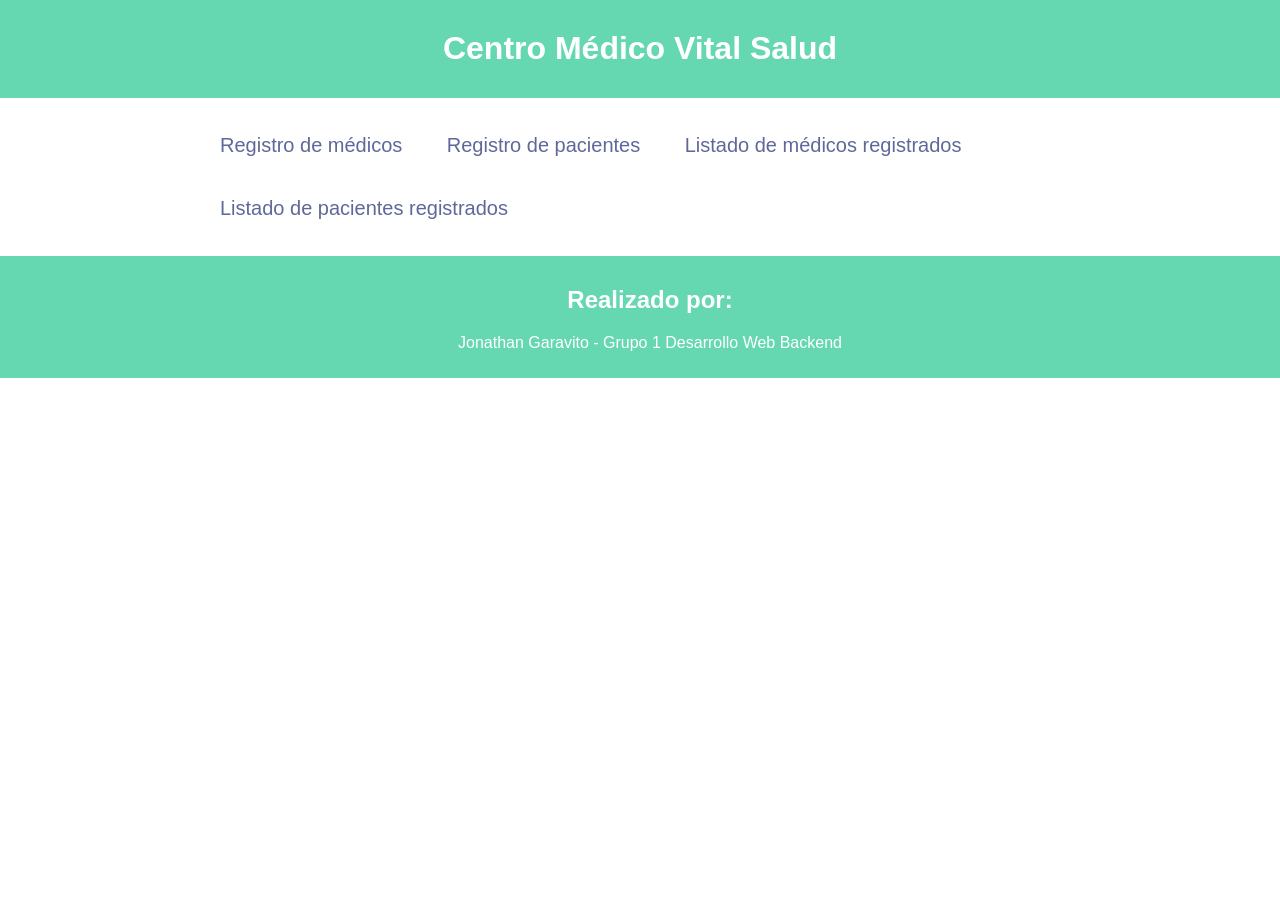
==== public/index.html @ 0321a4ac "Creación y subida  del segundo proyecto" ====
<!DOCTYPE html>
<html lang="en">

<head>
    <meta charset="UTF-8">
    <meta name="viewport" content="width=device-width, initial-scale=1.0">
    <title>Centro Medico Backend</title>
    <link rel="stylesheet" href="./stylesheets/style.css">
</head>

<body>
    <div class="fondo">
        <header>
            <h1>Centro Médico Vital Salud</h1>
        </header>
        <main class="listado-container">
            <ul class="listado-servicios">
                <li><a href="registro-medicos.html">Registro de médicos</a></li>
                <li><a href="html/registro-pacientes.html">Registro de pacientes</a></li>
                <li><a href="html/listado-medicos.html">Listado de médicos registrados</a></li>
                <li><a href="html/listado-pacientes.html">Listado de pacientes registrados</a></li>
            </ul>
        </main>
        <footer class="pie-principal">
            <h2>Realizado por:</h2>
            <p>Jonathan Garavito - Grupo 1 Desarrollo Web Backend</p>
        </footer>
    </div>
</body>

</html>
---- public/stylesheets/style.css ----
/* Estilos CSS para el formulario */
body {
  font-family: 'Segoe UI', Tahoma, Geneva, Verdana, sans-serif;
  /* background-color: #f5f5f5; */
  background-image: url("../img/medical-banner-with-doctor-holding-stethoscope.jpg");
  background-size: cover;
  background-position: center center;
  background-repeat: no-repeat;
  background-attachment: fixed;
  min-height: 100vh;
  color: #333;
  margin: 0;
  padding: 0;

}

header,
footer {
  background-color: #65d8b2;
  color: #fff;
  padding: 10px;
}

footer {
  position: static;
  bottom: 0;
  width: 100%;
}

.pie-principal {
  position: relative;
  bottom: 0;
}


footer p {
  text-align: center;
}

h1,
h2 {
  margin-top: 20px;
  text-align: center;
}

main {
  width: 100%;
  margin: auto;
}

li {
  list-style: none;
  display: inline-block;
  padding: 20px;
}

.container-form {
  max-width: 50%;
  margin: auto;
}

.container-bottom {
  max-width: fit-content;
  margin-left: auto;
  margin-right: auto;
}

label {
  display: block;
  margin-bottom: 5px;
  font-weight: bold;
}

input,
select {
  display: block;
  width: 100%;
  margin-bottom: 15px;
  padding: 10px;
  border: 2px solid #ccc;
  border-radius: 4px;
  font-size: 16px;
  font-family: sans-serif;
  box-sizing: border-box;
}

input[type="submit"],
input[type="button"] {
  background-color: #5fc5c5;
  color: white;
  border: none;
  border-radius: 4px;
  cursor: pointer;
  padding: 12px 20px;
  font-size: 16px;
  font-family: sans-serif;
  transition: background-color 0.3s ease;
}

input[type="submit"]:hover {
  background-color: #19a8e0;
}

span {
  color: red;
}

/* Estilos CSS para las tablas */
table {
  border-collapse: collapse;
  width: 85%;
  font-size: 16px;
  font-family: sans-serif;
  margin-bottom: 30px;
  margin-left: auto;
  margin-right: auto;
  box-shadow: 5px 5px 40px;
}

th,
td {
  padding: 10px;
  text-align: center;
  border: 2px solid #000000;
  background-color: #ffffff;

}

td {
  color: #000000;
}

th {
  background-color: #c0dde2;
  font-weight: bold;
}

.tabla-container {
  max-width: 80%;
}

.listado-container {
  max-width: 75%;



}

.boton-container {
  margin-block: 30px;

}

a {
  text-decoration: none;
}

.listado-servicios a {
  color: #5f689b;
  font-size: 20px;
}

.listado-servicios li::marker {
  content: 🐾;
}
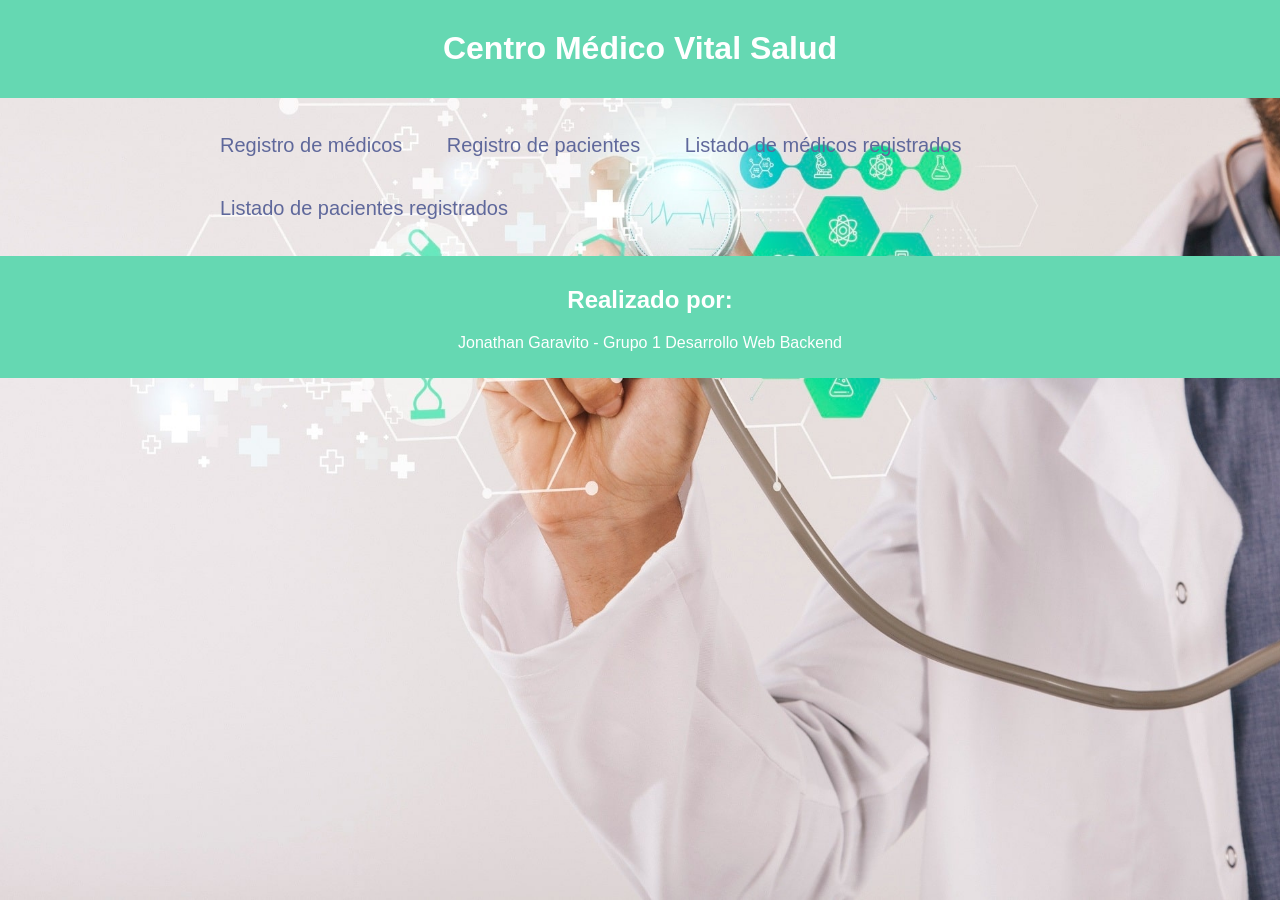
==== commit 8abb0303: "Se agrega la funcionalidad de registro y listado de médicos" ====
--- a/public/index.html
+++ b/public/index.html
@@ -16,8 +16,8 @@
         <main class="listado-container">
             <ul class="listado-servicios">
                 <li><a href="registro-medicos.html">Registro de médicos</a></li>
-                <li><a href="html/registro-pacientes.html">Registro de pacientes</a></li>
-                <li><a href="html/listado-medicos.html">Listado de médicos registrados</a></li>
+                <li><a href="registro-pacientes.html">Registro de pacientes</a></li>
+                <li><a href="listado-medicos">Listado de médicos registrados</a></li>
                 <li><a href="html/listado-pacientes.html">Listado de pacientes registrados</a></li>
             </ul>
         </main>
--- a/public/stylesheets/style.css
+++ b/public/stylesheets/style.css
@@ -2,7 +2,7 @@
 body {
   font-family: 'Segoe UI', Tahoma, Geneva, Verdana, sans-serif;
   /* background-color: #f5f5f5; */
-  background-image: url("../img/medical-banner-with-doctor-holding-stethoscope.jpg");
+  background-image: url("../images/medical-banner-with-doctor-holding-stethoscope.jpg");
   background-size: cover;
   background-position: center center;
   background-repeat: no-repeat;
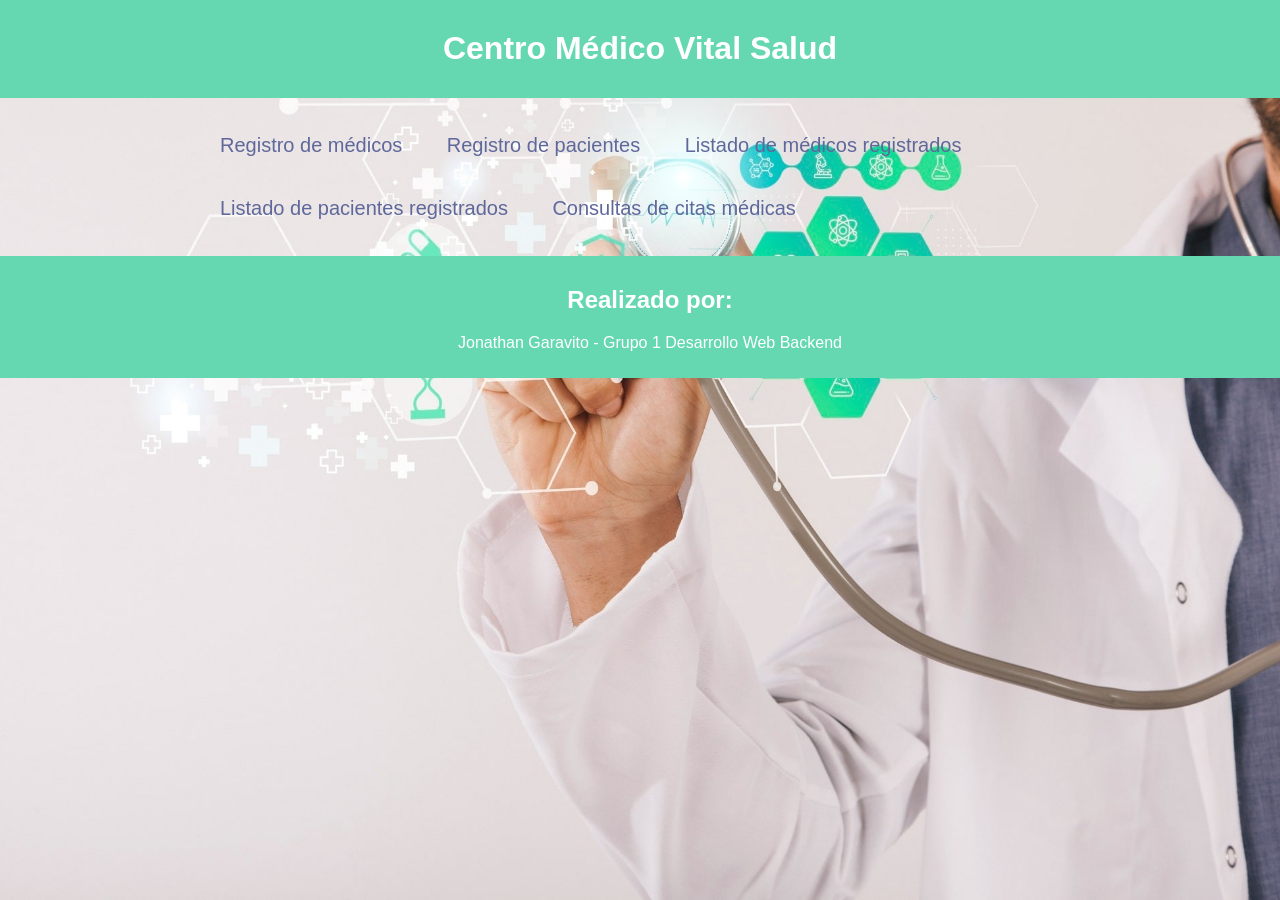
==== commit 2fbaced1: "Funcionalidad de agendar cita médica" ====
--- a/public/index.html
+++ b/public/index.html
@@ -18,7 +18,8 @@
                 <li><a href="registro-medicos.html">Registro de médicos</a></li>
                 <li><a href="registro-pacientes.html">Registro de pacientes</a></li>
                 <li><a href="listado-medicos">Listado de médicos registrados</a></li>
-                <li><a href="html/listado-pacientes.html">Listado de pacientes registrados</a></li>
+                <li><a href="listado-pacientes">Listado de pacientes registrados</a></li>
+                <li><a href="consultas-citas.html">Consultas de citas médicas</a></li> 
             </ul>
         </main>
         <footer class="pie-principal">
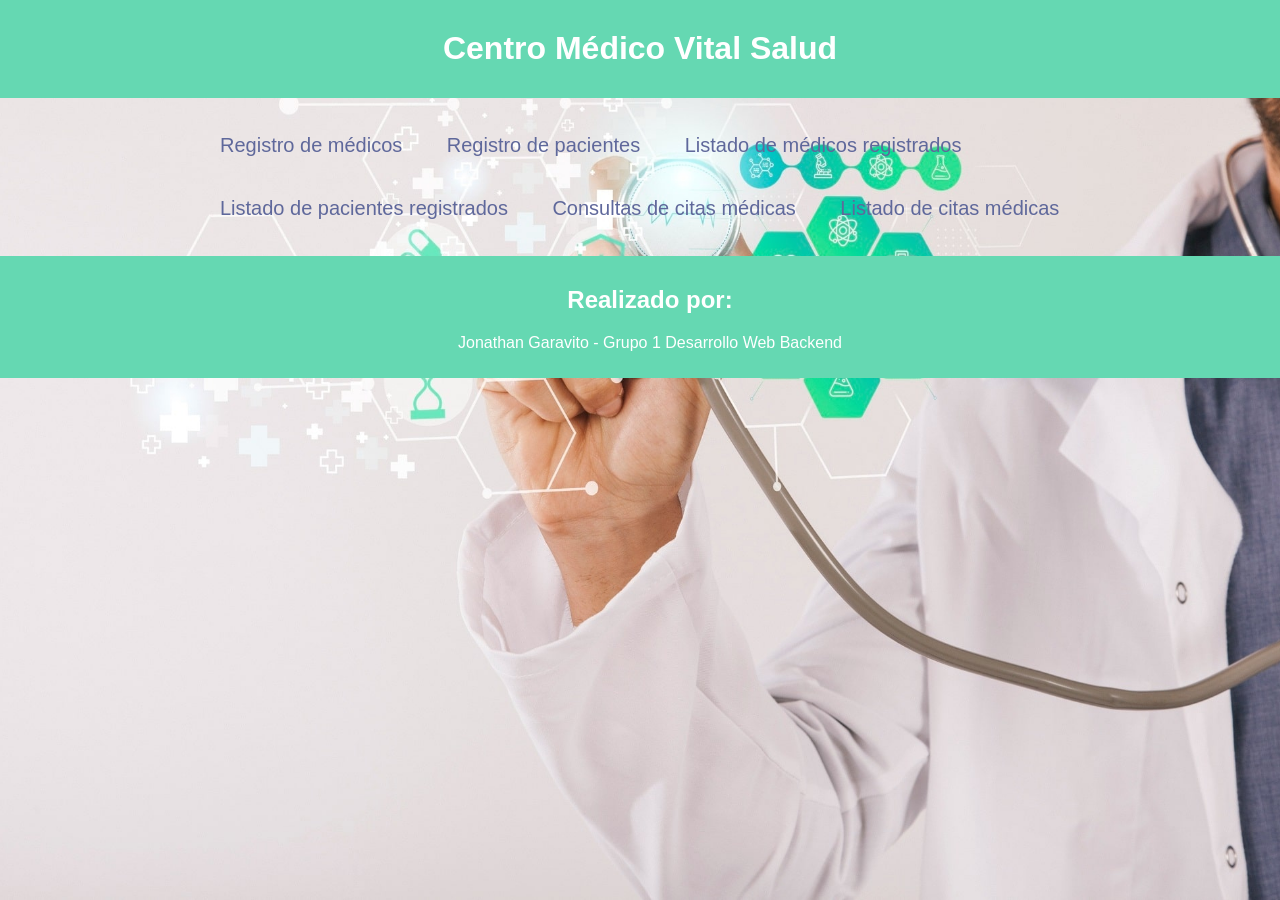
==== commit 32dc2107: "Enlistar citas médicas" ====
--- a/public/index.html
+++ b/public/index.html
@@ -19,7 +19,9 @@
                 <li><a href="registro-pacientes.html">Registro de pacientes</a></li>
                 <li><a href="listado-medicos">Listado de médicos registrados</a></li>
                 <li><a href="listado-pacientes">Listado de pacientes registrados</a></li>
-                <li><a href="consultas-citas.html">Consultas de citas médicas</a></li> 
+                <li><a href="consultas-citas.html">Consultas de citas médicas</a></li>
+                <li><a href="listado-citas">Listado de citas médicas</a></li>
+
             </ul>
         </main>
         <footer class="pie-principal">
